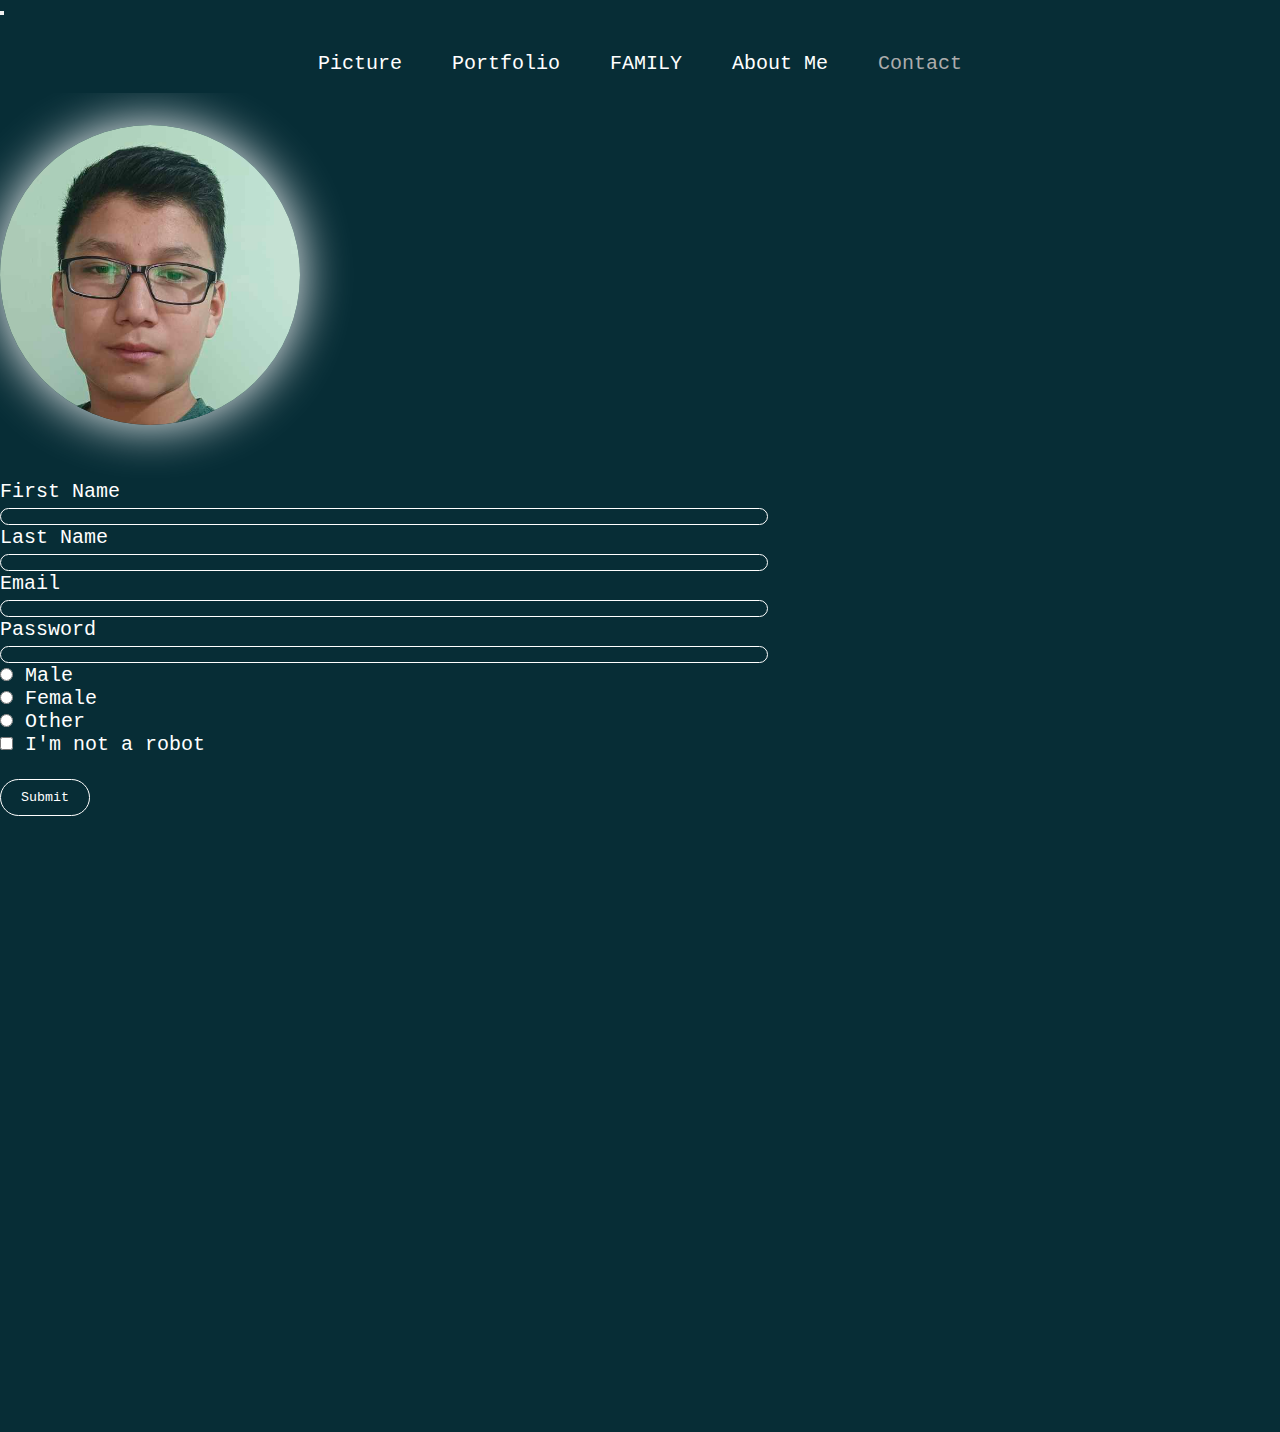
==== html/contact.html @ ef2d93ba "f" ====
<!DOCTYPE html>
<html lang="en">
  <head>
    <meta charset="UTF-8" />
    <meta http-equiv="X-UA-Compatible" content="IE=edge" />
    <meta name="viewport" content="width=device-width, initial-scale=1.0" />
    <link
      href="https://cdn.jsdelivr.net/npm/bootstrap@5.2.2/dist/css/bootstrap.min.css"
      rel="stylesheet"
      integrity="sha384-Zenh87qX5JnK2Jl0vWa8Ck2rdkQ2Bzep5IDxbcnCeuOxjzrPF/et3URy9Bv1WTRi"
      crossorigin="anonymous"
    />
    <link rel="stylesheet" href="../css/contact.css" />
    <title>Contact</title>
  </head>
  <body>
    <header class="header">
      <div class="container">
        <nav class="navbar navbar-expand-lg navbar-light bg-light">
          <button
            class="vara navbar-toggler text-light"
            type="button"
            data-toggle="collapse"
            data-target="#navbarNavAltMarkup"
            aria-controls="navbarNavAltMarkup"
            aria-expanded="false"
            aria-label="Toggle navigation"
          >
            <span class="navbar-toggler-icon"></span>
          </button>
          <div class="collapse navbar-collapse" id="navbarNavAltMarkup">
            <ul class="nav-menu">
              <li class="nav-item">
                <a href="./picture.html"> Picture </a>
              </li>
              <li class="nav-item f">
                <a class="gaf" href="#">
                  Portfolio
                  <ul class="a-menu">
                    <li class="a-item">
                      <a href="./mother.html">Mother</a>
                    </li>
                    <li class="a-item">
                      <a href="./old_brother.html">Old Brother</a>
                    </li>
                    <li class="a-item">
                      <a href="./litle_brother.html">Younger Brother</a>
                    </li>
                  </ul>
                </a>
              </li>
              <li class="nav-item">
                <a class="fs-2" href="../index.html ">FAMILY</a>
              </li>
              <li class="nav-item">
                <a href="./my.html"> About Me </a>
              </li>
              <li class="nav-item">
                <a class="active" href="./contact.html"> Contact </a>
              </li>
            </ul>
          </div>
        </nav>
      </div>
    </header>

    <div class="main">
      <div class="container">
        <div class="row">
          <div class="col text-center">
            <img
              src="../sass/assets/photo_2022-10-27_10-53-52.jpg"
              alt="Sayidxon Abduraufov"
            />
          </div>
          <div class="col">
            <form action="contact">
              <label for="fistname">First Name</label><br />
              <input
                class="safe"
                required
                type="text"
                id="fistname"
                name="fistname"
              /><br />
              <label for="lastname">Last Name</label><br />
              <input
                class="safe"
                required
                type="text"
                id="lastname"
                name="lastname"
              /><br />
              <label for="email">Email</label><br />
              <input
                class="safe"
                required
                id="email"
                type="email"
                name="email"
              /><br />
              <label for="password">Password</label><br />
              <input
                class="safe"
                required
                id="password"
                type="password"
                name="password"
              /><br />
              <input
                id="male"
                required
                type="radio"
                id
                name="radio"
                id="second"
              />
              <label for="male">Male</label><br />
              <input
                id="female"
                required
                type="radio"
                id
                name="radio"
                id="third"
              />
              <label for="female">Female</label><br />
              <input
                id="other"
                required
                type="radio"
                id
                name="radio"
                id="fourth"
              />
              <label for="other">Other</label><br />
              <input id="bot" type="checkbox" required name="checkbox" />
              <label for="bot">I'm not a robot</label><br /><br />
              <button type="submit">Submit</button>
            </form>
          </div>
          <div class="col-12"></div>
        </div>
        <div class="map">
          <iframe
            src="https://www.google.com/maps/embed?pb=!1m14!1m8!1m3!1d1476.470265612084!2d67.85571344799327!3d40.11433594238733!3m2!1i1024!2i768!4f13.1!3m3!1m2!1s0x0%3A0xc8662912551d446a!2zNDDCsDA2JzUzLjAiTiA2N8KwNTEnMjEuMCJF!5e1!3m2!1sen!2s!4v1667494819995!5m2!1sen!2s"
            width="100%"
            height="450"
            style="border: 0"
            allowfullscreen=""
            referrerpolicy="no-referrer-when-downgrade"
          ></iframe>
        </div>
      </div>
    </div>

    <script
      src="https://cdn.jsdelivr.net/npm/@popperjs/core@2.11.6/dist/umd/popper.min.js"
      integrity="sha384-oBqDVmMz9ATKxIep9tiCxS/Z9fNfEXiDAYTujMAeBAsjFuCZSmKbSSUnQlmh/jp3"
      crossorigin="anonymous"
    ></script>
    <script
      src="https://cdn.jsdelivr.net/npm/bootstrap@5.2.2/dist/js/bootstrap.min.js"
      integrity="sha384-IDwe1+LCz02ROU9k972gdyvl+AESN10+x7tBKgc9I5HFtuNz0wWnPclzo6p9vxnk"
      crossorigin="anonymous"
    ></script>
  </body>
</html>
---- css/contact.css ----
@import url("https://fonts.googleapis.com/css2?family=Roboto:wght@500&display=swap");
* {
  margin: 0;
  padding: 0;
  color: #fff;
  box-sizing: border-box;
  font-family: "Roboto", sans-serif;
  font-family: "Roboto Mono", monospace;
}

.vara {
  color: #fff;
}
.vara * {
  color: #fff !important;
}

::-webkit-scrollbar {
  width: 10px;
  transition: 0.5s;
}

/* Track */
::-webkit-scrollbar-track {
  background: transparent;
}

/* Handle */
::-webkit-scrollbar-thumb {
  border-radius: 5px;
  padding: 0;
  background: transparent;
}
::-webkit-scrollbar-thumb:hover {
  background: #2089a0;
}

a {
  color: #fff;
  text-decoration: none;
  transition: 0.5s;
}
a:hover {
  color: #acacac;
}

.active {
  color: #acacac;
}

body {
  background-color: #072d36;
}

.header {
  top: 0;
  width: 100%;
  height: 75px;
  z-index: 9999;
  position: sticky;
  background-color: #072d36;
}
.header .container {
  padding: 0;
  height: 75px;
}
.header .container .navbar {
  width: 100%;
  height: 75px;
  background-color: #072d36 !important;
}
.header .container .navbar .collapse {
  height: 75px;
  background-color: #072d36 !important;
}
.header .container .navbar .collapse .nav-menu {
  gap: 50px;
  width: 100%;
  height: 75px;
  display: flex;
  list-style: none;
  align-items: center;
  justify-content: center;
  background-color: #072d36 !important;
}
.header .container .navbar .collapse .nav-menu .nav-item {
  margin-top: 15px;
  align-items: center;
  background-color: #072d36;
}
.header .container .navbar .collapse .nav-menu .nav-item a {
  font-size: 20px;
  background-color: #072d36;
}

.f {
  position: relative;
}

.f:hover .a-menu {
  top: 33px;
  z-index: 99999999999999;
  display: block;
}

.a-menu {
  top: -200px;
  width: 200px;
  transition: 1s;
  list-style: none;
  position: absolute;
  border-radius: 15px;
  padding: 10px 0 10px 20px;
  padding-top: 20px;
  background-color: #072d36;
}

.main img {
  width: 300px;
  height: 300px;
  margin-top: 50px;
  object-fit: cover;
  border-radius: 50%;
}
.main form {
  width: 100%;
  outline: none;
  color: #000;
  font-size: 20px;
  margin-top: 50px;
}
.main form input {
  outline: none;
  border-radius: 10px;
  border: 1px solid #fff;
  background-color: #072d36;
}
.main form .safe {
  width: 60%;
  padding-left: 10px;
}
.main form button {
  padding: 10px 20px;
  border-radius: 50px;
  border: 1px solid #fff;
  background-color: #072d36;
}
.main img[alt="Sayidxon Abduraufov"] {
  width: 300px;
  height: 300px;
  object-fit: cover;
  border-radius: 50%;
  box-shadow: 0 0 50px;
}
.main .map {
  width: 100%;
  overflow: hidden;
  margin-top: 100px;
  border-radius: 20px;
  margin-bottom: 50px;
}/*# sourceMappingURL=contact.css.map */
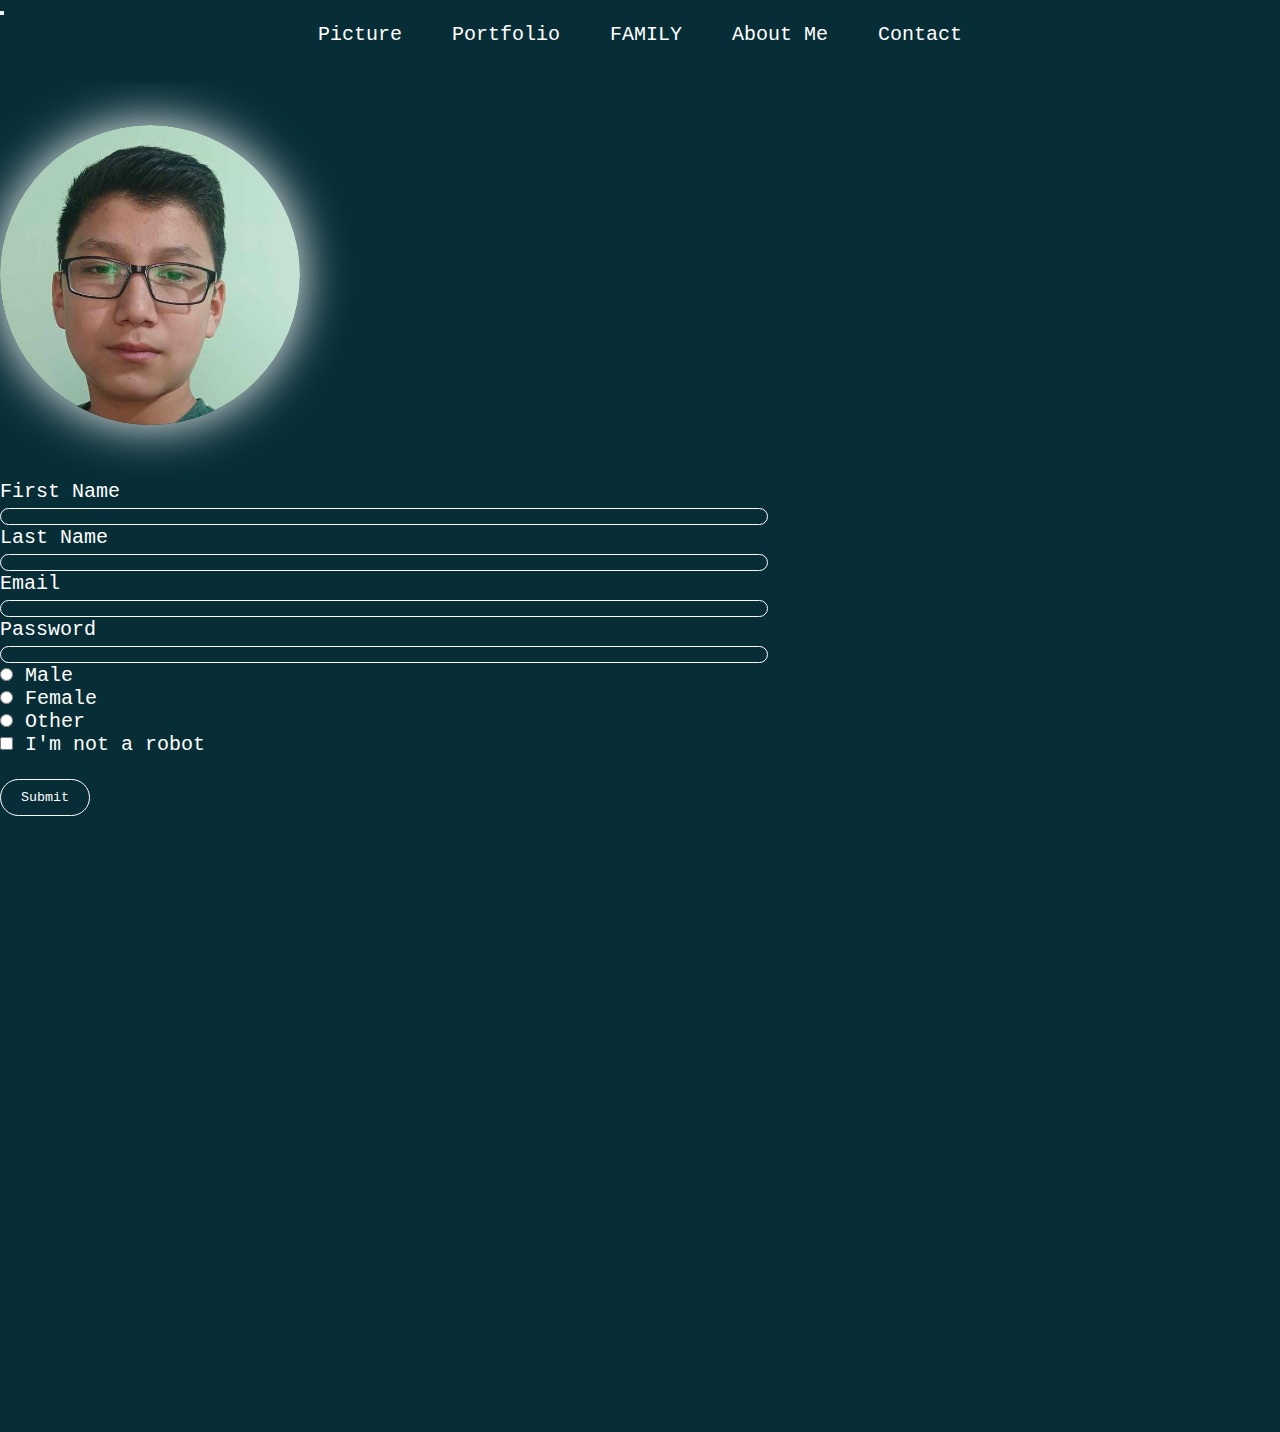
==== commit 97b7965e: "s" ====
--- a/html/contact.html
+++ b/html/contact.html
@@ -16,49 +16,84 @@
   <body>
     <header class="header">
       <div class="container">
-        <nav class="navbar navbar-expand-lg navbar-light bg-light">
-          <button
-            class="vara navbar-toggler text-light"
-            type="button"
-            data-toggle="collapse"
-            data-target="#navbarNavAltMarkup"
-            aria-controls="navbarNavAltMarkup"
-            aria-expanded="false"
-            aria-label="Toggle navigation"
-          >
-            <span class="navbar-toggler-icon"></span>
-          </button>
-          <div class="collapse navbar-collapse" id="navbarNavAltMarkup">
-            <ul class="nav-menu">
-              <li class="nav-item">
-                <a href="./picture.html"> Picture </a>
-              </li>
-              <li class="nav-item f">
-                <a class="gaf" href="#">
-                  Portfolio
-                  <ul class="a-menu">
-                    <li class="a-item">
-                      <a href="./mother.html">Mother</a>
-                    </li>
-                    <li class="a-item">
-                      <a href="./old_brother.html">Old Brother</a>
-                    </li>
-                    <li class="a-item">
-                      <a href="./litle_brother.html">Younger Brother</a>
-                    </li>
-                  </ul>
-                </a>
-              </li>
-              <li class="nav-item">
-                <a class="fs-2" href="../index.html ">FAMILY</a>
-              </li>
-              <li class="nav-item">
-                <a href="./my.html"> About Me </a>
-              </li>
-              <li class="nav-item">
-                <a class="active" href="./contact.html"> Contact </a>
-              </li>
-            </ul>
+        <nav class="navbar navbar-expand-lg bg-light">
+          <div class="container-fluid">
+            <button
+              class="navbar-toggler btn bnt-darck"
+              type="button"
+              data-bs-toggle="collapse"
+              data-bs-target="#navbarSupportedContent"
+              aria-controls="navbarSupportedContent"
+              aria-expanded="false"
+              aria-label="Toggle navigation"
+            >
+              <span class="navbar-toggler-icon text-light"></span>
+            </button>
+            <div class="collapse navbar-collapse" id="navbarSupportedContent">
+              <ul class="nav-menu navbar-nav">
+                <li class="nav-item">
+                  <a
+                    class="nav-link active"
+                    aria-current="page"
+                    href="./picture.html"
+                  >
+                    Picture
+                  </a>
+                </li>
+                <li class="nav-item f">
+                  <a class="gaf" href="#">
+                    Portfolio
+                    <ul class="a-menu">
+                      <li class="a-item">
+                        <a
+                          class="nav-link active"
+                          aria-current="page"
+                          href="./mother.html"
+                          >Mother</a
+                        >
+                      </li>
+                      <li class="a-item">
+                        <a
+                          class="nav-link active"
+                          aria-current="page"
+                          href="./old_brother.html"
+                          >Old Brother</a
+                        >
+                      </li>
+                      <li class="a-item">
+                        <a
+                          class="nav-link active"
+                          aria-current="page"
+                          href="./litle_brother.html"
+                          >Younger Brother</a
+                        >
+                      </li>
+                    </ul>
+                  </a>
+                </li>
+                <li class="nav-item">
+                  <a class="active fs-2" href="../index.html ">FAMILY</a>
+                </li>
+                <li class="nav-item">
+                  <a
+                    class="nav-link active"
+                    aria-current="page"
+                    href="./my.html"
+                  >
+                    About Me
+                  </a>
+                </li>
+                <li class="nav-item">
+                  <a
+                    class="nav-link active"
+                    aria-current="page"
+                    href="./contact.html"
+                  >
+                    Contact
+                  </a>
+                </li>
+              </ul>
+            </div>
           </div>
         </nav>
       </div>
--- a/css/contact.css
+++ b/css/contact.css
@@ -1,10 +1,10 @@
-@import url("https://fonts.googleapis.com/css2?family=Roboto:wght@500&display=swap");
 * {
   margin: 0;
   padding: 0;
   color: #fff;
+  flex-wrap: wrap;
+  align-items: center;
   box-sizing: border-box;
-  font-family: "Roboto", sans-serif;
   font-family: "Roboto Mono", monospace;
 }
 
@@ -36,7 +36,7 @@
 }
 
 a {
-  color: #fff;
+  color: #fff !important;
   text-decoration: none;
   transition: 0.5s;
 }
@@ -74,23 +74,24 @@
   background-color: #072d36 !important;
 }
 .header .container .navbar .collapse .nav-menu {
-  gap: 50px;
+  padding: 0;
   width: 100%;
-  height: 75px;
-  display: flex;
+  margin-top: -10px;
+  display: flex !important;
   list-style: none;
   align-items: center;
   justify-content: center;
   background-color: #072d36 !important;
 }
 .header .container .navbar .collapse .nav-menu .nav-item {
+  padding: 0;
+  margin: 0 25px;
   margin-top: 15px;
   align-items: center;
   background-color: #072d36;
 }
 .header .container .navbar .collapse .nav-menu .nav-item a {
   font-size: 20px;
-  background-color: #072d36;
 }
 
 .f {
@@ -104,8 +105,8 @@
 }
 
 .a-menu {
-  top: -200px;
-  width: 200px;
+  top: -500px;
+  width: 250px;
   transition: 1s;
   list-style: none;
   position: absolute;
@@ -125,7 +126,7 @@
 .main form {
   width: 100%;
   outline: none;
-  color: #000;
+  color: #000000;
   font-size: 20px;
   margin-top: 50px;
 }
